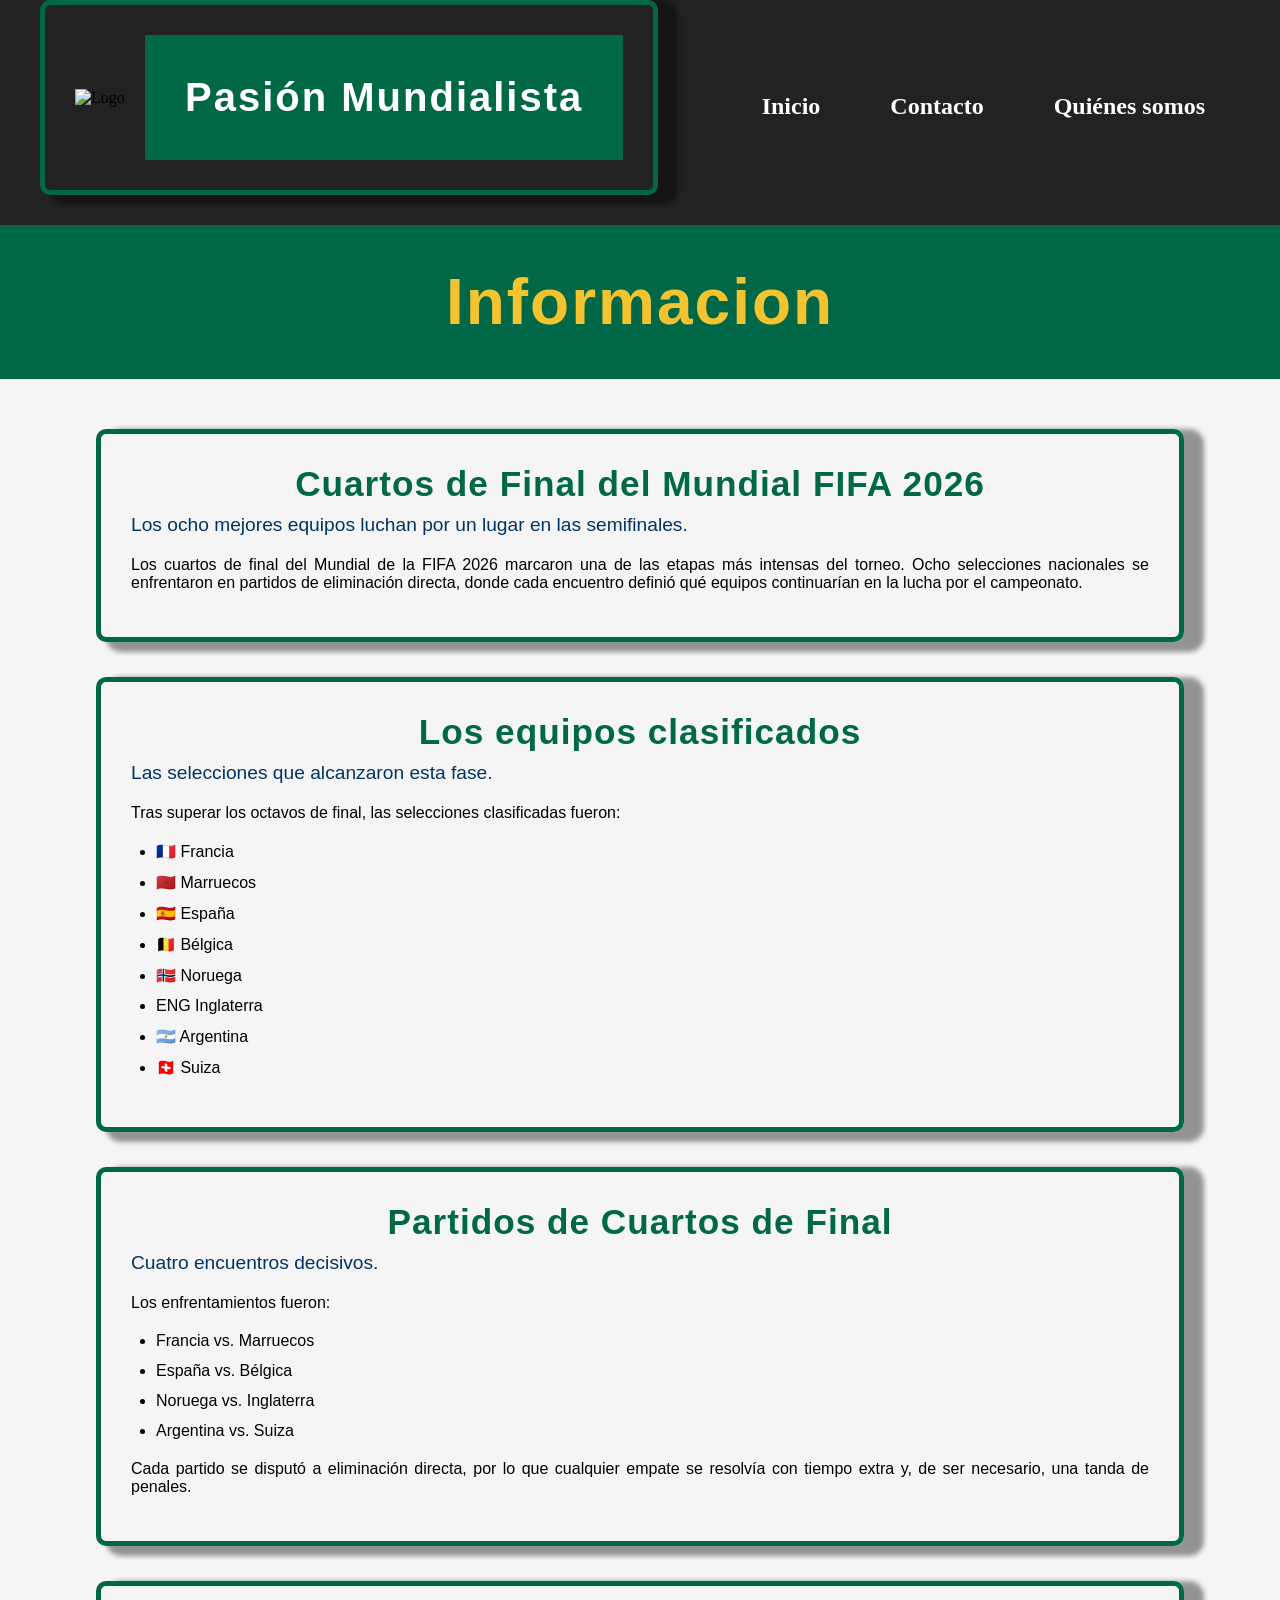
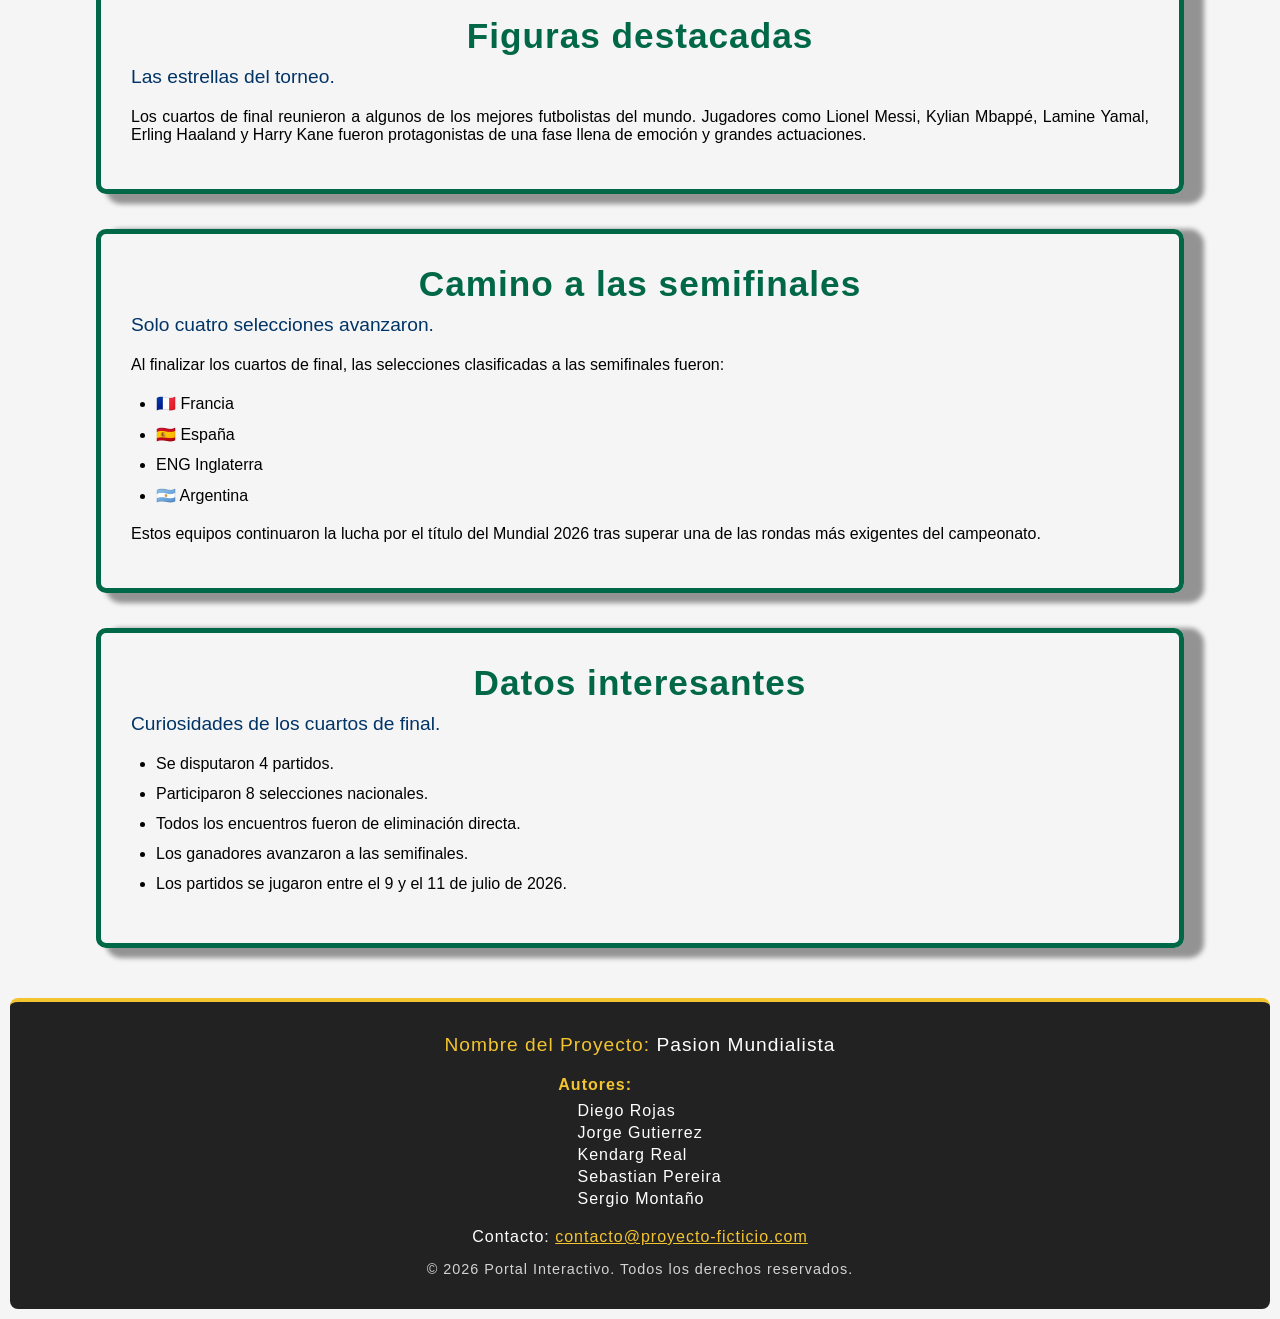
==== Scrum-9/Index.html @ e5c16a25 "Error visual Studio" ====
<!DOCTYPE html>
<html lang="en">

<head>
    <meta charset="UTF-8">
    <meta name="viewport" content="width=device-width, initial-scale=1.0">
    <link rel="stylesheet" href="./CSS/styles.css">
    <link rel="stylesheet" href="./CSS/body.css">
    <link rel="icon" type="image/png" href="img/logo.png">
    <link rel="stylesheet" href="./CSS/floter.css">
    <link href="https://googleapis.com/css2?family=Bebas+Neue&display=swap" rel="stylesheet">
    <title>Pasion Mundialista | blog</title>
</head>

<body>

<header>

        <section class="logo">
            <img src="img/logo.png" alt="Logo">
            <h1>Pasión Mundialista</h1>
        </section>

        <ul class="menu">
            <li><a href="Index.html">Inicio</a></li>
            <li><a href="./html/contactenos.html">Contacto</a></li>
            <li><a href="./html/somos.html">Quiénes somos</a></li>
        </ul>

</header>

<h1>Informacion</h1>
    <main>
        <section>
            <h2>Cuartos de Final del Mundial FIFA 2026</h2>
            <h3>
                Los ocho mejores equipos luchan por un lugar en las semifinales.
            </h3>
            <p>
                Los cuartos de final del Mundial de la FIFA 2026 marcaron una de las
                etapas más intensas del torneo. Ocho selecciones nacionales se
                enfrentaron en partidos de eliminación directa, donde cada encuentro
                definió qué equipos continuarían en la lucha por el campeonato.
            </p>
        </section>

        <section>
            <h2>Los equipos clasificados</h2>
            <h3>Las selecciones que alcanzaron esta fase.</h3>
            <p>
                Tras superar los octavos de final, las selecciones clasificadas fueron:
            </p>
            <ul>
                <li>🇫🇷 Francia</li>
                <li>🇲🇦 Marruecos</li>
                <li>🇪🇸 España</li>
                <li>🇧🇪 Bélgica</li>
                <li>🇳🇴 Noruega</li>
                <li>ENG Inglaterra</li>
                <li>🇦🇷 Argentina</li>
                <li>🇨🇭 Suiza</li>
            </ul>
        </section>

        <section>
            <h2>
                Partidos de Cuartos de Final
            </h2>
            <h3>
                Cuatro encuentros decisivos.
            </h3>
            <p>
                Los enfrentamientos fueron:
            </p>
            <ul>
                <li>Francia vs. Marruecos</li>
                <li>España vs. Bélgica</li>
                <li>Noruega vs. Inglaterra</li>
                <li>Argentina vs. Suiza</li>
            </ul>
            <p>
                Cada partido se disputó a eliminación directa, por lo que cualquier empate se resolvía con tiempo extra y,
                de ser necesario, una tanda de penales.
            </p>
        </section>
        <section>
            <h2>
                Figuras destacadas
            </h2>
            <h3>
                Las estrellas del torneo.
            </h3>
            <p>
                Los cuartos de final reunieron a algunos de los mejores futbolistas del mundo. Jugadores como Lionel
                Messi, Kylian Mbappé, Lamine Yamal, Erling Haaland y Harry Kane fueron protagonistas de una fase llena
                de emoción y grandes actuaciones.
            </p>
        </section>
        <section>
            <h2>
                Camino a las semifinales
            </h2>
            <h3>
                Solo cuatro selecciones avanzaron.
            </h3>
            <p>
                Al finalizar los cuartos de final, las selecciones clasificadas a las semifinales fueron:
            </p>
            <ul>
                <li>🇫🇷 Francia</li>
                <li>🇪🇸 España</li>
                <li>ENG Inglaterra</li>
                <li>🇦🇷 Argentina</li>
            </ul>
            <p>
                Estos equipos continuaron la lucha por el título del Mundial 2026 tras superar una de las rondas más
                exigentes del campeonato.
            </p>
        </section>
        <section>
            <h2>
                Datos interesantes
            </h2>
            <h3>
                Curiosidades de los cuartos de final.
            </h3>
            <ul>
                <li>Se disputaron 4 partidos.</li>
                <li>Participaron 8 selecciones nacionales.</li>
                <li>Todos los encuentros fueron de eliminación directa.</li>
                <li>Los ganadores avanzaron a las semifinales.</li>
                <li>Los partidos se jugaron entre el 9 y el 11 de julio de 2026.</li>
            </ul>
        </section>
    </main>
    <!--  -----------------------  -->
    
    <footer>
    <h3>Nombre del Proyecto: <span>Pasion Mundialista</span></h3>

    <div>
    <h4>Autores:</h4>
    <ul>
        <li>Diego Rojas</li>
        <li>Jorge Gutierrez</li>
        <li>Kendarg Real</li>
        <li>Sebastian Pereira</li>
        <li>Sergio Montaño</li>
      </ul>
    </div>

    <p>Contacto: <a href="mailto:contacto@proyecto-ficticio.com">contacto@proyecto-ficticio.com</a></p>

    <p>&copy; 2026 Portal Interactivo. Todos los derechos reservados.</p>
    </footer>

</body>

</html>
---- Scrum-9/CSS/styles.css ----
:root{
    --verde:#006847;
    --azul:#003366;
    --dorado:#F4C430;
    --blanco:#FFFFFF;
    --negro:#111111;
    --gris:#F5F5F5;
}

*{
    margin:0;
    padding:0;
    box-sizing:border-box;
}

body{
    background: var(--gris);
}

header{
    background: var(--negro);
    display:flex;
    justify-content:space-between;
    align-items:center;
    padding:0px 40px;
}


.logo{
    display:flex;
    align-items:center;
    gap:15px;
}

.logo img{
    
    width:55px;
}

.logo h1{

    color:var(--blanco);
    font-size:2.5rem;
}

.menu{

    display:flex;
    list-style:none;
    height:100%;
}

.menu a{

    display:flex;
    align-items:center;
    justify-content:center;
    padding:35px;
    color:white;
    text-decoration:none;
    font-size:1.5rem;
    font-weight:600;

    transition: background-color .5s, color .5s;
}

.menu a:hover{
    background:var(--dorado);
    color:var(--negro);
}
---- Scrum-9/CSS/body.css ----
:root{
    --verde: #006847;
    --azul: #003366;
    --dorado: #FFFFFF;
    --negro: #111111;
    --gris: #F5F5F5;
}

*{
    margin: 0;
    padding: 0;
    box-sizing: border-box;
}

h1{
    background: var(--verde);
    color: var(--dorado);
    text-align: center;
    padding: 40px;
    font-family: "Bebas Neue", sans-serif;
    font-size: 4rem;
    letter-spacing: 2px;
}

main{
    width: 85%;
    max-width: 1200px;
    font-family: "Bebas Neue", sans-serif;
    margin: 50px auto;
}

section{
    margin-bottom: 30px;
    padding: 30px;
    border-radius: 10px;
    border: 5px solid var(--verde);
    box-shadow: 15px 5px 5px 5px rgba(0,0,0,.4);
    transition: 0.3s;
}

section:hover{
    box-shadow: 0 10px 20px rgba(0,0,0,.15);
}

h2{
    text-align: center;
    color: var(--verde);
    font-size: 2.2rem;
    letter-spacing: 1px;
    margin-bottom: 10px;
}

h3{
    color: var(--azul);
    margin-bottom: 20px;
    font-size: 1.2rem;
    font-weight: normal;
}

p{
    text-align: justify;
    margin-bottom: 15px;
}

ul{
    margin: 20px 0;
    padding-left: 25px;
}

li{
    margin-bottom: 12px;
    transition: 0.3s;
}

li:hover{
    color: var(--verde);
    padding-left: 8px;
}

section + section{
    margin-top: 35px;
}
---- Scrum-9/CSS/floter.css ----
:root{
    --verde: #006847;
    --azul: #003366;
    --dorado: #F4C430;
    --blanco: #FFFFFF;
    --gris: #F5F5F5;
    --negro: #222222;
}

footer {
  margin: 10px;
  display: flex;
  align-items: center;
  flex-direction: column;
  font-family: "Bebas Neue", sans-serif;
  letter-spacing: 1px;
  background-color: var(--gris);
  color: var(--blanco);
  padding: 2rem;
  border-top: 4px solid var(--dorado);
  border-radius: 8px;
}
footer{
    background-color: var(--negro);
}
footer h3 {
  color: var(--dorado);
  margin-top: 0;
}

footer h3 span {
  color: var(--blanco);
  font-weight: normal;
}

footer h4 {
  margin-bottom: 0.5rem;
  color: var(--dorado);
}

footer ul {
  list-style-type: none;
  padding-left: 1.2rem;
  margin-top: 0.5rem;
}

footer li {
  margin-bottom: 0.25rem;
}

footer a {
  color: var(--dorado);
  text-decoration: underline;
}

footer a:hover {
  color: var(--blanco);
}

footer p:last-child {
  margin-bottom: 0;
  font-size: 0.9rem;
  opacity: 0.8;
}
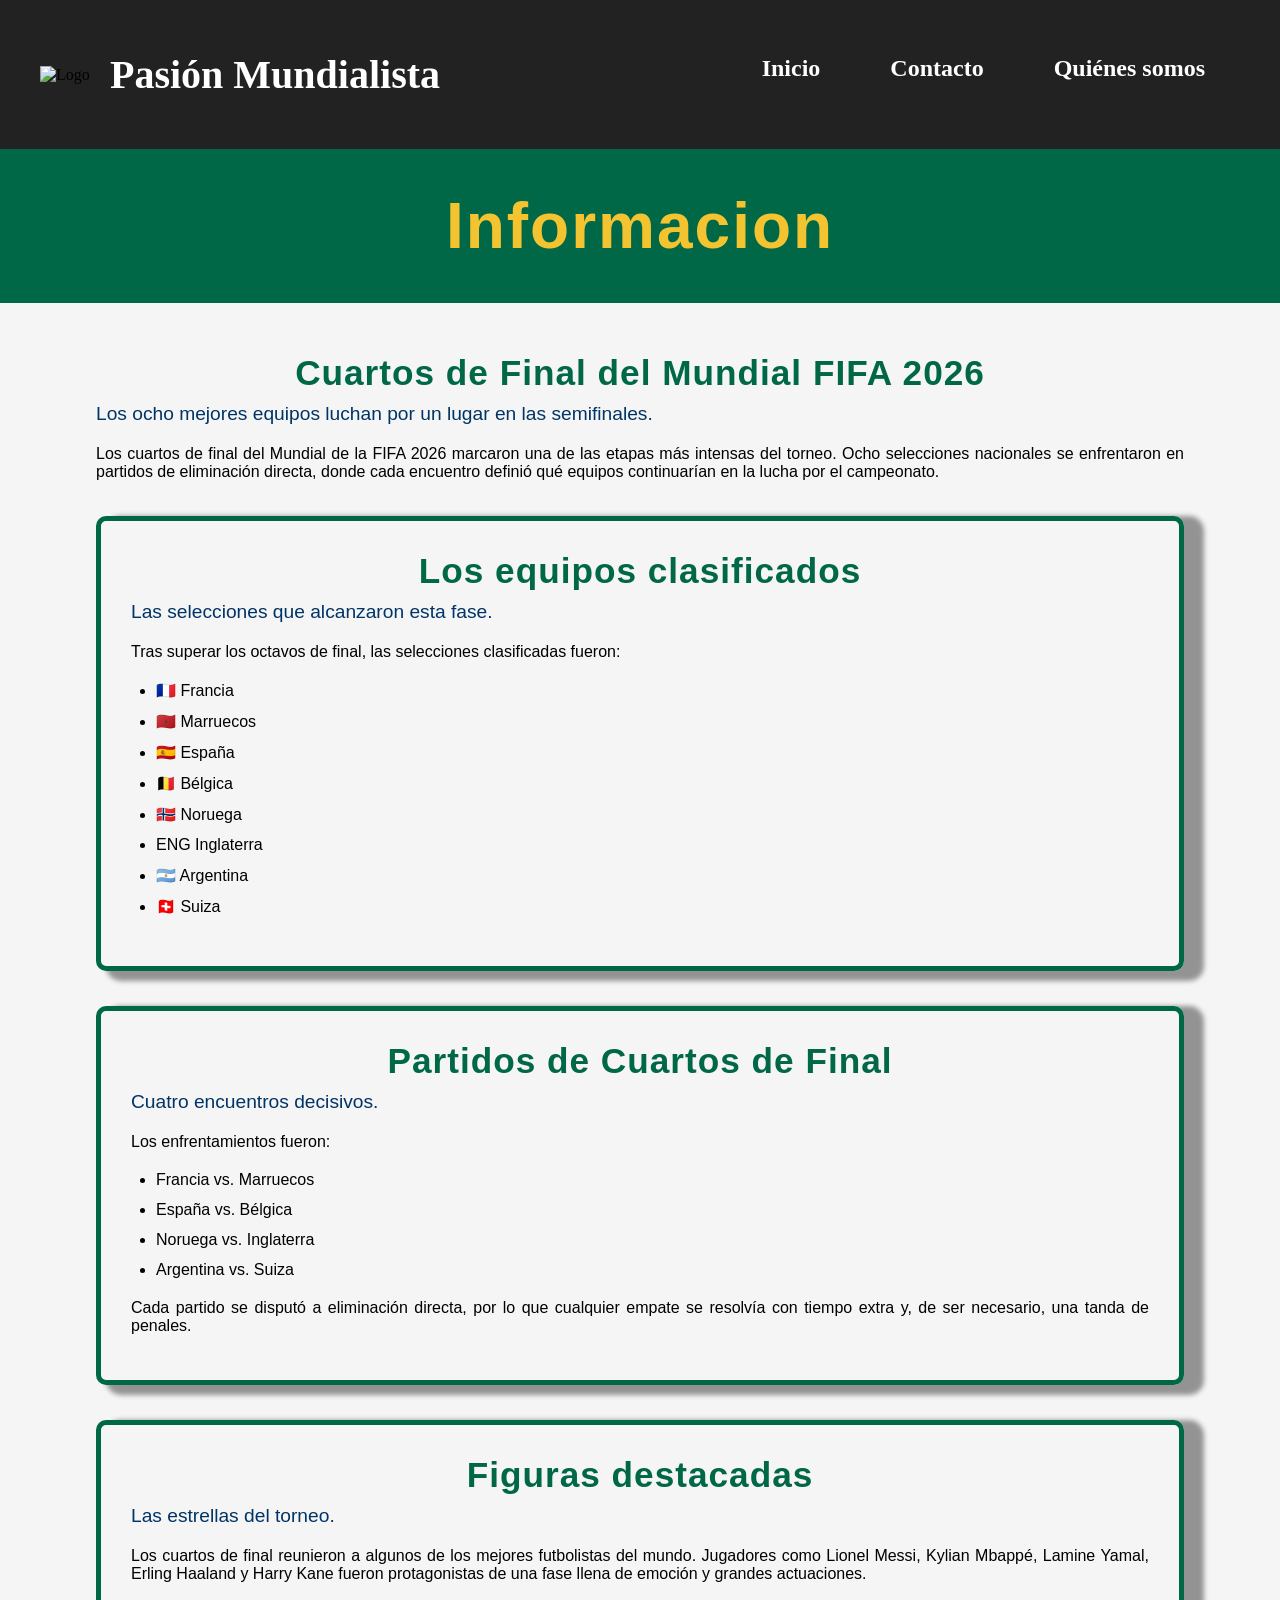
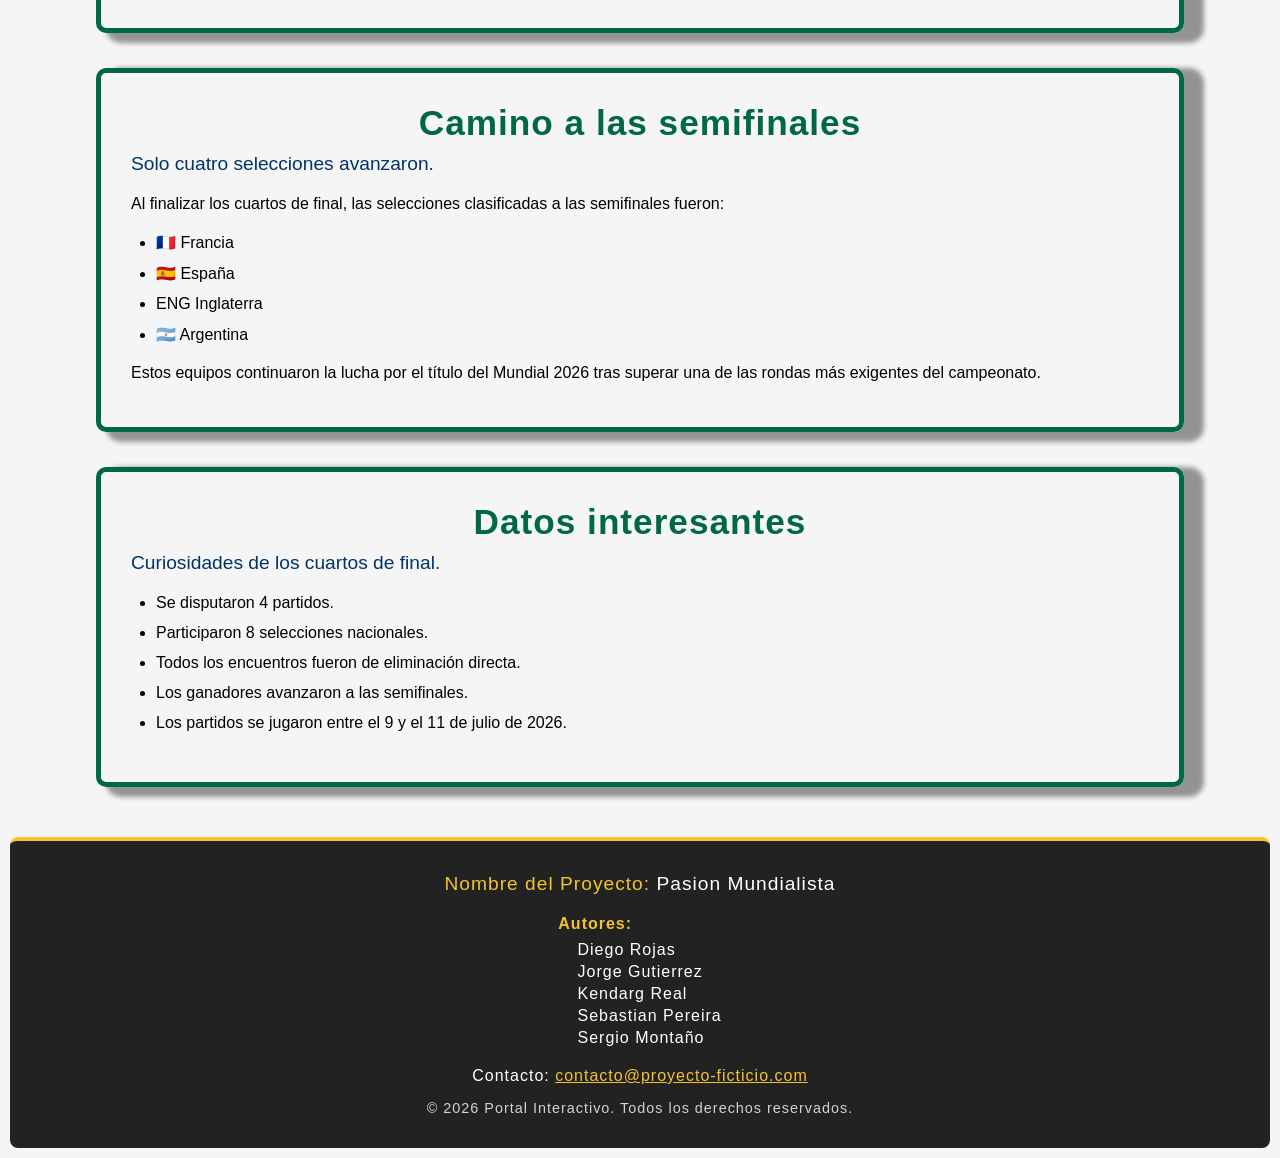
==== commit 4a1a3a37: "arreglo" ====
--- a/Scrum-9/Index.html
+++ b/Scrum-9/Index.html
@@ -18,7 +18,7 @@
 
         <section class="logo">
             <img src="img/logo.png" alt="Logo">
-            <h1>Pasión Mundialista</h1>
+            <h4>Pasión Mundialista</h4>
         </section>
 
         <ul class="menu">
@@ -31,7 +31,7 @@
 
 <h1>Informacion</h1>
     <main>
-        <section>
+        <section class= "">
             <h2>Cuartos de Final del Mundial FIFA 2026</h2>
             <h3>
                 Los ocho mejores equipos luchan por un lugar en las semifinales.
@@ -44,7 +44,7 @@
             </p>
         </section>
 
-        <section>
+        <section class= "infom">
             <h2>Los equipos clasificados</h2>
             <h3>Las selecciones que alcanzaron esta fase.</h3>
             <p>
@@ -62,7 +62,7 @@
             </ul>
         </section>
 
-        <section>
+        <section class= "infom">
             <h2>
                 Partidos de Cuartos de Final
             </h2>
@@ -83,7 +83,7 @@
                 de ser necesario, una tanda de penales.
             </p>
         </section>
-        <section>
+        <section class= "infom">
             <h2>
                 Figuras destacadas
             </h2>
@@ -96,7 +96,7 @@
                 de emoción y grandes actuaciones.
             </p>
         </section>
-        <section>
+        <section class= "infom">
             <h2>
                 Camino a las semifinales
             </h2>
@@ -117,7 +117,7 @@
                 exigentes del campeonato.
             </p>
         </section>
-        <section>
+        <section class= "infom">
             <h2>
                 Datos interesantes
             </h2>
--- a/Scrum-9/CSS/styles.css
+++ b/Scrum-9/CSS/styles.css
@@ -37,7 +37,7 @@
     width:55px;
 }
 
-.logo h1{
+.logo h4{
 
     color:var(--blanco);
     font-size:2.5rem;
--- a/Scrum-9/CSS/body.css
+++ b/Scrum-9/CSS/body.css
@@ -29,7 +29,7 @@
     margin: 50px auto;
 }
 
-section{
+.infom{
     margin-bottom: 30px;
     padding: 30px;
     border-radius: 10px;
